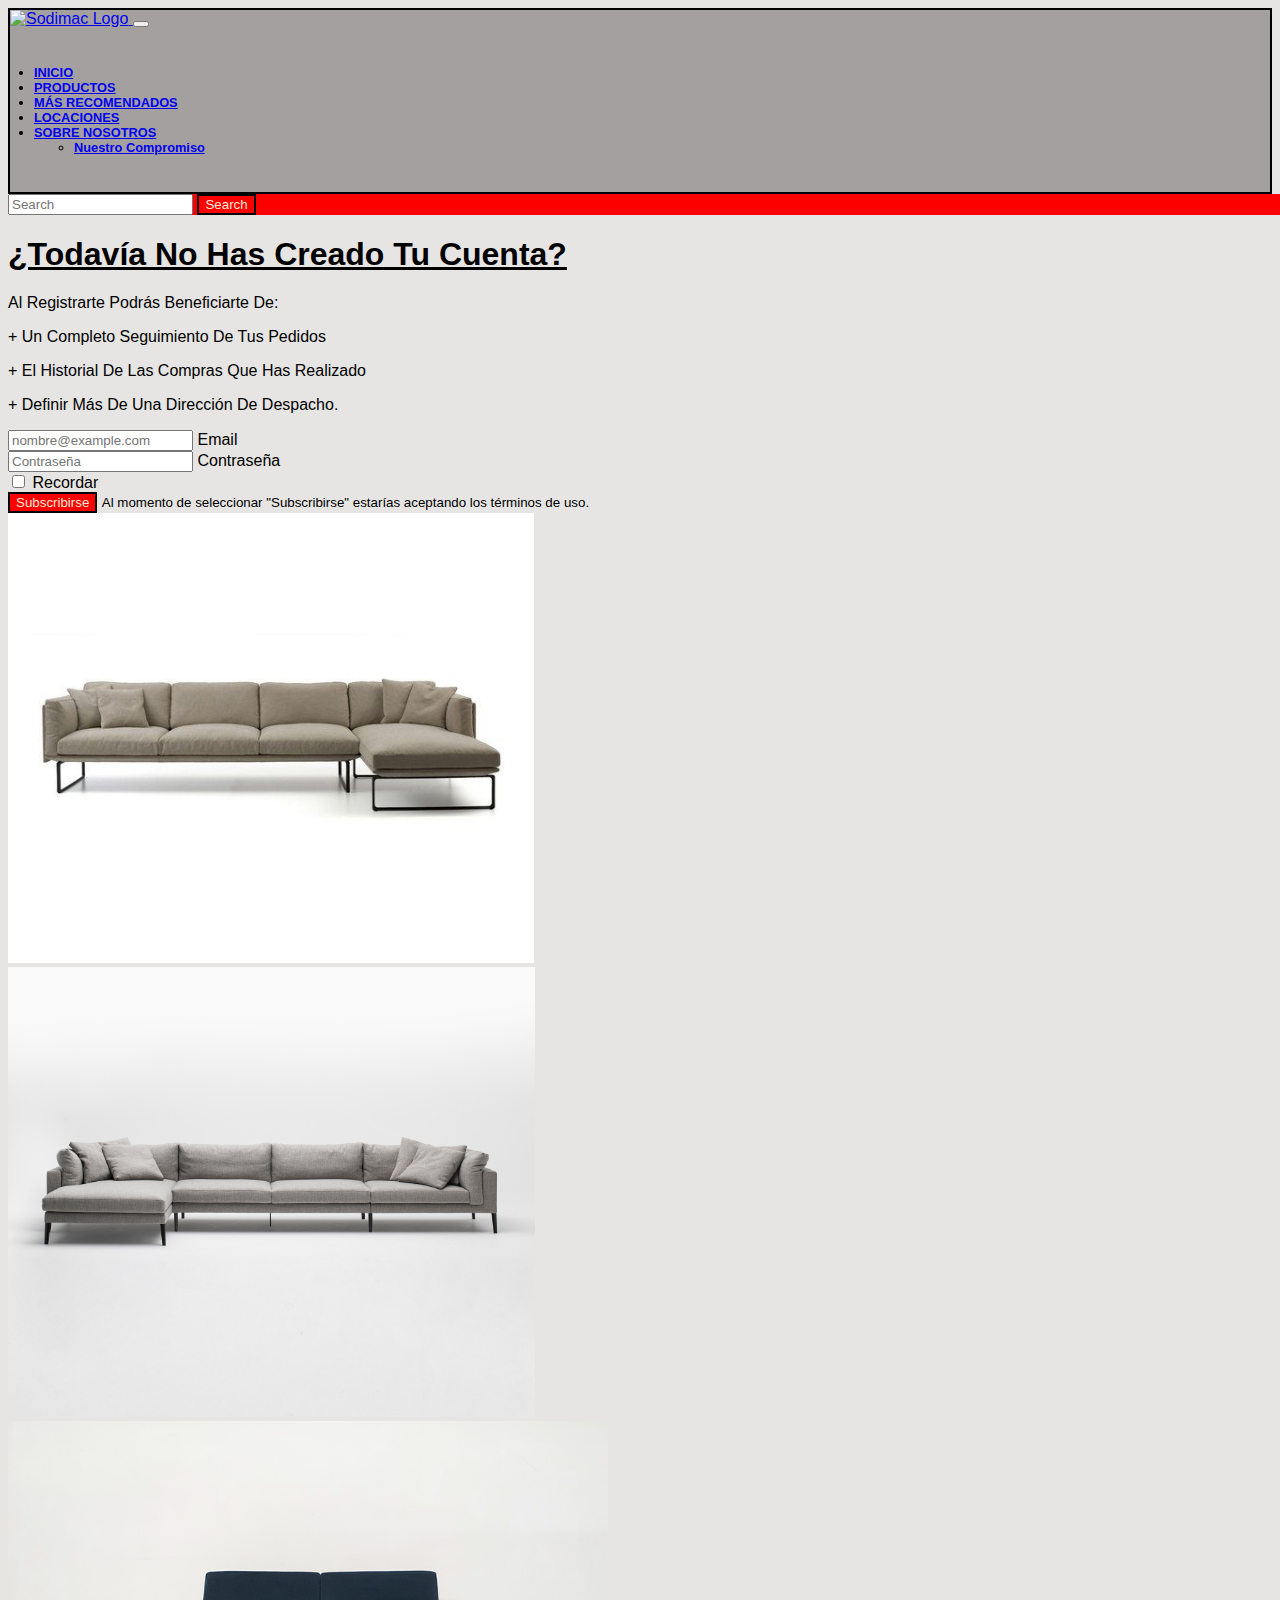
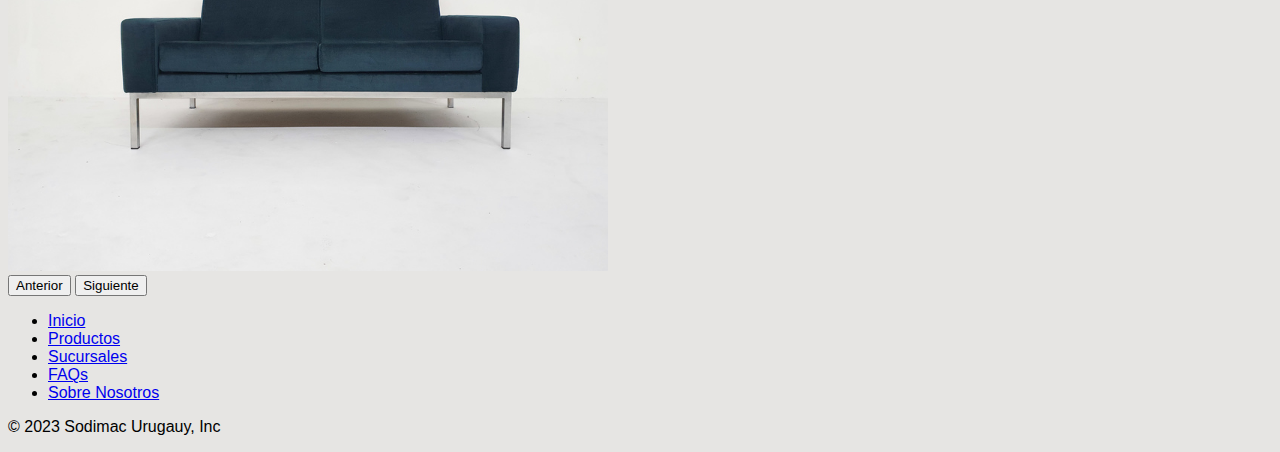
==== index.html @ 8550c65b "added the following 3 pages with the corespondet images and phrases" ====
<!DOCTYPE html>
<html lang="en">
<head>
    <meta charset="UTF-8">
    <meta name="viewport" content="width=device-width, initial-scale=1.0">
    <title>Sodimac</title>
    <link href="https://cdn.jsdelivr.net/npm/bootstrap@5.3.1/dist/css/bootstrap.min.css" rel="stylesheet" integrity="sha384-4bw+/aepP/YC94hEpVNVgiZdgIC5+VKNBQNGCHeKRQN+PtmoHDEXuppvnDJzQIu9" crossorigin="anonymous">
    <link rel="stylesheet" href="css/style.css">
    <link rel="shortcut icon" href="img/sodimac logo.png" type="image/x-icon">
    

</head>
<body class="container-fluid">
    

    <link rel="stylesheet" href="Productos.html">

    <header class="navbar navbar-expand-lg">
        <div class="container-fluid">
          <a class="navbar-brand" href="#">
            <img class="logo" src="img/sodimac logo.png" alt="Sodimac Logo">
          </a>
          <button class="navbar-toggler" type="button" data-bs-toggle="collapse" data-bs-target="#navbarNavDropdown" aria-controls="navbarNavDropdown" aria-expanded="false" aria-label="Toggle navigation">
            <span class="navbar-toggler-icon"></span>
          </button>
          <nav class="collapse navbar-collapse" id="navbarNavDropdown">
            <ul class="navbar-nav mx-auto fuentes">
              <li class="nav-item">
                <a class="nav-link active" aria-current="page" href="index.html">Inicio</a>
              </li>
              <li class="nav-item">
                <a class="nav-link" href="Productos.html">Productos</a>
              </li>
              <li class="nav-item">
                <a class="nav-link" href="masrecomendados.html">Más Recomendados</a>
              </li>
              <li class="nav-item">
                <a class="nav-link" href="location.html">Locaciones</a>
              </li>
              <li class="nav-item dropdown">
                <a class="nav-link dropdown-toggle" href="#" role="button" data-bs-toggle="dropdown" aria-expanded="false">
                  Sobre Nosotros
                </a>
                <ul class="dropdown-menu">
                  <li><a class="dropdown-item" href="sobrenosotros.html">Nuestro Compromiso</a></li>
                </ul>
              </li>
            </ul>
          </nav>
        </div>
    </header>


    <nav class="navbar bg-body-tertiary">
        <div class="container-fluid">
          <form class="d-flex" role="search">
            <input class="form-control me-2" type="search" placeholder="Search" aria-label="Search">
            <button class="btn btn-outline-success" type="submit">Search</button>
          </form>
        </div>
      </nav>


      <main class="container col-xl-10 col-xxl-8 px-4 py-5">
        <div class="row align-items-center g-lg-5 py-5">
          <div class="col-lg-7 text-center text-lg-start">
            <h1 class="display-4 fw-bold lh-1 text-body-emphasis mb-3">¿Todavía no has creado tu cuenta?</h1>
            <p class="col-lg-10 fs-4">Al registrarte podrás beneficiarte de:</p>
            <p>+ Un completo seguimiento de tus pedidos</p>
            <p>+ El historial de las compras que has realizado</p>
            <p>+ Definir más de una dirección de despacho.</p>
          </div>
          <div class="col-md-10 mx-auto col-lg-5">
            <form class="p-4 p-md-5 border rounded-3 bg-body-tertiary">
              <div class="form-floating mb-3">
                <input type="email" class="form-control" id="floatingInput" placeholder="nombre@example.com">
                <label for="floatingInput">Email</label>
              </div>
              <div class="form-floating mb-3">
                <input type="password" class="form-control" id="floatingPassword" placeholder="Contraseña">
                <label for="floatingPassword">Contraseña</label>
              </div>
              <div class="checkbox mb-3">
                <label>
                  <input type="checkbox" value="remember-me"> Recordar
                </label>
              </div>
              <button class="w-100 btn btn-lg btn-primary"  type="submit">Subscribirse</button>
              
              <small class="text-body-secondary1">Al momento de seleccionar "Subscribirse" estarías aceptando los términos de uso.</small>
            </form>
          </div>
        </div>
      </main>

         <strong id="carouselExample" class="carousel slide">
            <div class="carousel-inner">
              <div class="carousel-item active">
                <img src="/img/carousel4.jpg" class="d-block w-100 imgCorusel" alt="silla 1">
              </div>
              <div class="carousel-item">
                <img src="/img/carousel2.jpg" class="d-block w-100 imgCorusel" alt="silla ">
              </div>
              <div class="carousel-item">
                <img src="/img/carousel1.jpg" class="d-block w-100 imgCorusel" alt="silla 3">
              </div>
            </div>
            <button class="carousel-control-prev" type="button" data-bs-target="#carouselExample" data-bs-slide="prev">
              <span class="carousel-control-prev-icon" aria-hidden="true"></span>
              <span class="visually-hidden">Anterior</span>
            </button>
            <button class="carousel-control-next" type="button" data-bs-target="#carouselExample" data-bs-slide="next">
              <span class="carousel-control-next-icon" aria-hidden="true"></span>
              <span class="visually-hidden">Siguiente</span>
            </button>
          </strong>
    
          
                <footer class="py-3 my-4">
                  <ul class="nav justify-content-center border-bottom pb-3 mb-3">
                    <li class="nav-item"><a href="#" class="nav-link px-2 text-body-secondary1">Inicio</a></li>
                    <li class="nav-item"><a href="#" class="nav-link px-2 text-body-secondary1">Productos</a></li>
                    <li class="nav-item"><a href="#" class="nav-link px-2 text-body-secondary1">Sucursales</a></li>
                    <li class="nav-item"><a href="#" class="nav-link px-2 text-body-secondary1">FAQs</a></li>
                    <li class="nav-item"><a href="#" class="nav-link px-2 text-body-secondary1">Sobre Nosotros</a></li>
                  </ul>
                  <p class="text-center text-body-secondary1">&copy; 2023 Sodimac Urugauy, Inc</p>
                </footer>
              </div>


    <script src="https://cdn.jsdelivr.net/npm/bootstrap@5.3.1/dist/js/bootstrap.bundle.min.js" integrity="sha384-HwwvtgBNo3bZJJLYd8oVXjrBZt8cqVSpeBNS5n7C8IVInixGAoxmnlMuBnhbgrkm" crossorigin="anonymous"></script>
</body>
</html>
---- css/style.css ----
.logo{ 
    width: 15rem;
}

@import url('https://fonts.googleapis.com/css2?family=Nanum+Gothic&family=Poppins:wght@300&family=Roboto:wght@100&display=swap');

body {
    font-family: 'Nanum Gothic', sans-serif;
    background-color: rgb(230, 229, 227);
}

header {
    background-color: rgb(164, 160, 160);
    border: 2px solid black;
}

.fuentes{
   font-size: 0.8rem;
   padding: 1.5rem;
   text-transform: uppercase;
  font-weight: bold;
}

.dropdown-menu{
    text-transform: initial;
}

.fuentes li a:hover {
    background-color: red;
    color: antiquewhite;
}

.d-flex{
    align-items: center;
    justify-content: center;
    width: 1300px;
    background-color:rgb(252, 0, 0);
    border-radius: 25px;
}

.btn {
    color:  antiquewhite;
    background-color:rgb(252, 0, 0);
    border: 2px solid black;
}

hr {
    border: 2px dotted black;
    position: relative;
    top: -50px;
}

.imgCorusel{
   height: 450px;
   object-fit: cover;
}

.titulosProductos {
    background-color: red;
    color: antiquewhite;
    text-align: center;
    text-transform: uppercase;
    font-weight: bold;
    padding: 1px;
    padding: 1rem;
}

.titulosProductos h2{
    font-size: 2.5rem;
}

.card{
    margin: 10px;
}

.spam {
    width: 800px;
    position: relative;
    left: 300px;
    text-transform: uppercase;
    text-decoration: underline;
}

.text-center{
    text-transform: capitalize;
}

h1{
text-decoration: underline;
}

.map {
    position: relative;
    width: 500px;
    height: 300px;
    left: 400px;
    top: 25px;
}

.mb-1 {
    position: relative;
    left: 550px;
}

.text-body-secondary {
    position: relative;
    left: 275px;
}
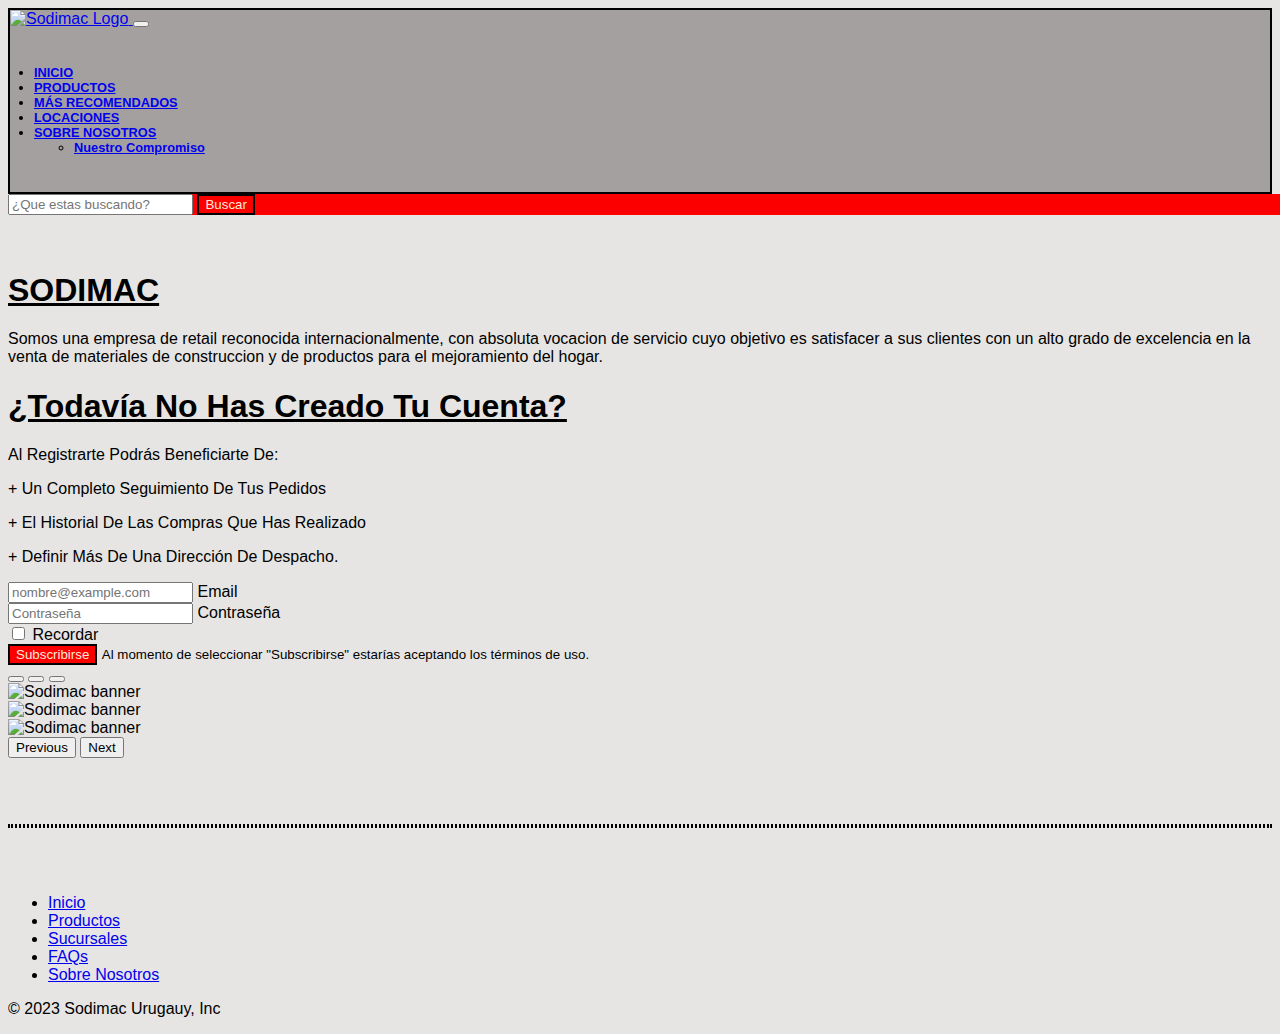
==== commit cc5c68b1: "se arreglo el corusel ya que se eoncontro fallas" ====
--- a/index.html
+++ b/index.html
@@ -5,66 +5,76 @@
     <meta name="viewport" content="width=device-width, initial-scale=1.0">
     <title>Sodimac</title>
     <link href="https://cdn.jsdelivr.net/npm/bootstrap@5.3.1/dist/css/bootstrap.min.css" rel="stylesheet" integrity="sha384-4bw+/aepP/YC94hEpVNVgiZdgIC5+VKNBQNGCHeKRQN+PtmoHDEXuppvnDJzQIu9" crossorigin="anonymous">
+    <link
+    rel="stylesheet"
+    href="https://cdnjs.cloudflare.com/ajax/libs/animate.css/4.1.1/animate.min.css" />
+    
     <link rel="stylesheet" href="css/style.css">
-    <link rel="shortcut icon" href="img/sodimac logo.png" type="image/x-icon">
+    <link rel="shortcut icon" href="../img/sodimac logo.png" type="image/x-icon">
     
 
 </head>
 <body class="container-fluid">
-    
 
-    <link rel="stylesheet" href="Productos.html">
+  <header class="navbar navbar-expand-lg">
 
-    <header class="navbar navbar-expand-lg">
-        <div class="container-fluid">
-          <a class="navbar-brand" href="#">
-            <img class="logo" src="img/sodimac logo.png" alt="Sodimac Logo">
-          </a>
-          <button class="navbar-toggler" type="button" data-bs-toggle="collapse" data-bs-target="#navbarNavDropdown" aria-controls="navbarNavDropdown" aria-expanded="false" aria-label="Toggle navigation">
-            <span class="navbar-toggler-icon"></span>
-          </button>
-          <nav class="collapse navbar-collapse" id="navbarNavDropdown">
-            <ul class="navbar-nav mx-auto fuentes">
-              <li class="nav-item">
-                <a class="nav-link active" aria-current="page" href="index.html">Inicio</a>
-              </li>
-              <li class="nav-item">
-                <a class="nav-link" href="Productos.html">Productos</a>
-              </li>
-              <li class="nav-item">
-                <a class="nav-link" href="masrecomendados.html">Más Recomendados</a>
-              </li>
-              <li class="nav-item">
-                <a class="nav-link" href="location.html">Locaciones</a>
-              </li>
-              <li class="nav-item dropdown">
-                <a class="nav-link dropdown-toggle" href="#" role="button" data-bs-toggle="dropdown" aria-expanded="false">
-                  Sobre Nosotros
-                </a>
-                <ul class="dropdown-menu">
-                  <li><a class="dropdown-item" href="sobrenosotros.html">Nuestro Compromiso</a></li>
-                </ul>
-              </li>
+    <div class="container-fluid">
+      <a class="navbar-brand" href="#">
+        <img class="logo" src="img/sodimac logo.png" alt="Sodimac Logo">
+      </a>
+      <button class="navbar-toggler" type="button" data-bs-toggle="collapse" data-bs-target="#navbarNavDropdown" aria-controls="navbarNavDropdown" aria-expanded="false" aria-label="Toggle navigation">
+        <span class="navbar-toggler-icon"></span>
+      </button>
+      <nav class="collapse navbar-collapse" id="navbarNavDropdown">
+        <ul class="navbar-nav mx-auto fuentes">
+          <li class="nav-item">
+            <a class="nav-link active" aria-current="page" href="index.html">Inicio</a>
+          </li>
+          <li class="nav-item">
+            <a class="nav-link" href="html/Productos.html">Productos</a>
+          </li>
+          <li class="nav-item">
+            <a class="nav-link" href="html/masrecomendados.html">Más Recomendados</a>
+          </li>
+          <li class="nav-item">
+            <a class="nav-link" href="html/location.html">Locaciones</a>
+          </li>
+          <li class="nav-item dropdown">
+            <a class="nav-link dropdown-toggle" href="#" role="button" data-bs-toggle="dropdown" aria-expanded="false">
+              Sobre Nosotros
+            </a>
+            <ul class="dropdown-menu">
+              <li><a class="dropdown-item" href="html/sobrenosotros.html">Nuestro Compromiso</a></li>
             </ul>
-          </nav>
-        </div>
-    </header>
+          </li>
+        </ul>
+      </nav>
+    </div>
+</header>
 
 
-    <nav class="navbar bg-body-tertiary">
+    <nav class="navbar bg-body-tertiary animate__animated animate__pulse animate__slower animate__infinite animate__slower"">
         <div class="container-fluid">
           <form class="d-flex" role="search">
-            <input class="form-control me-2" type="search" placeholder="Search" aria-label="Search">
-            <button class="btn btn-outline-success" type="submit">Search</button>
+            <input class="form-control me-2" type="search" placeholder="¿Que estas buscando?" aria-label="Search">
+            <button class="btn btn-outline-success" type="submit">Buscar</button>
           </form>
         </div>
       </nav>
+<br><br>
+
+      <div class="jumbotron jumbotron-fluid animate__animated animate__fadeInLeftBig animate__slower">
+        <div class="container">
+          <h1 class="display-4">SODIMAC</h1>
+          <p class="lead">Somos una empresa de retail reconocida internacionalmente, con absoluta vocacion de servicio cuyo objetivo es satisfacer a sus clientes con un alto grado de excelencia en la venta de materiales de construccion y de productos para el mejoramiento del hogar.</p>
+        </div>
+      </div>
 
 
-      <main class="container col-xl-10 col-xxl-8 px-4 py-5">
+      <main class="container col-xl-10 col-xxl-8 px-4 py-5 animate__animated animate__fadeInRightBig animate__slow">
         <div class="row align-items-center g-lg-5 py-5">
           <div class="col-lg-7 text-center text-lg-start">
-            <h1 class="display-4 fw-bold lh-1 text-body-emphasis mb-3">¿Todavía no has creado tu cuenta?</h1>
+            <h1 class="display-4 fw-bold lh-1 text-body-emphasis mb-3" >¿Todavía no has creado tu cuenta?</h1>
             <p class="col-lg-10 fs-4">Al registrarte podrás beneficiarte de:</p>
             <p>+ Un completo seguimiento de tus pedidos</p>
             <p>+ El historial de las compras que has realizado</p>
@@ -93,28 +103,35 @@
         </div>
       </main>
 
-         <strong id="carouselExample" class="carousel slide">
-            <div class="carousel-inner">
-              <div class="carousel-item active">
-                <img src="/img/carousel4.jpg" class="d-block w-100 imgCorusel" alt="silla 1">
-              </div>
-              <div class="carousel-item">
-                <img src="/img/carousel2.jpg" class="d-block w-100 imgCorusel" alt="silla ">
-              </div>
-              <div class="carousel-item">
-                <img src="/img/carousel1.jpg" class="d-block w-100 imgCorusel" alt="silla 3">
-              </div>
-            </div>
-            <button class="carousel-control-prev" type="button" data-bs-target="#carouselExample" data-bs-slide="prev">
-              <span class="carousel-control-prev-icon" aria-hidden="true"></span>
-              <span class="visually-hidden">Anterior</span>
-            </button>
-            <button class="carousel-control-next" type="button" data-bs-target="#carouselExample" data-bs-slide="next">
-              <span class="carousel-control-next-icon" aria-hidden="true"></span>
-              <span class="visually-hidden">Siguiente</span>
-            </button>
-          </strong>
-    
+      <div id="carouselExampleIndicators" class="carousel slide">
+        <div class="carousel-indicators">
+          <button type="button" data-bs-target="#carouselExampleIndicators" data-bs-slide-to="0" class="active" aria-current="true" aria-label="Slide 1"></button>
+          <button type="button" data-bs-target="#carouselExampleIndicators" data-bs-slide-to="1" aria-label="Slide 2"></button>
+          <button type="button" data-bs-target="#carouselExampleIndicators" data-bs-slide-to="2" aria-label="Slide 3"></button>
+        </div>
+        <div class="carousel-inner">
+          <div class="carousel-item active">
+            <img src="img/sodimac carrusel 1.webp" class="d-block w-100" alt="Sodimac banner">
+          </div>
+          <div class="carousel-item">
+            <img src="img/sodimac carrusel 2.webp" class="d-block w-100" alt="Sodimac banner">
+          </div>
+          <div class="carousel-item">
+            <img src="img/sodimac carrusel 3.jpg" class="d-block w-100" alt="Sodimac banner">
+          </div>
+        </div>
+        <button class="carousel-control-prev" type="button" data-bs-target="#carouselExampleIndicators" data-bs-slide="prev">
+          <span class="carousel-control-prev-icon" aria-hidden="true"></span>
+          <span class="visually-hidden">Previous</span>
+        </button>
+        <button class="carousel-control-next" type="button" data-bs-target="#carouselExampleIndicators" data-bs-slide="next">
+          <span class="carousel-control-next-icon" aria-hidden="true"></span>
+          <span class="visually-hidden">Next</span>
+        </button>
+      </div>
+          
+    <br><br><br><br><br><br>
+          <hr>
           
                 <footer class="py-3 my-4">
                   <ul class="nav justify-content-center border-bottom pb-3 mb-3">
--- a/css/style.css
+++ b/css/style.css
@@ -78,7 +78,7 @@
 .spam {
     width: 800px;
     position: relative;
-    left: 300px;
+    left: 400px;
     text-transform: uppercase;
     text-decoration: underline;
 }
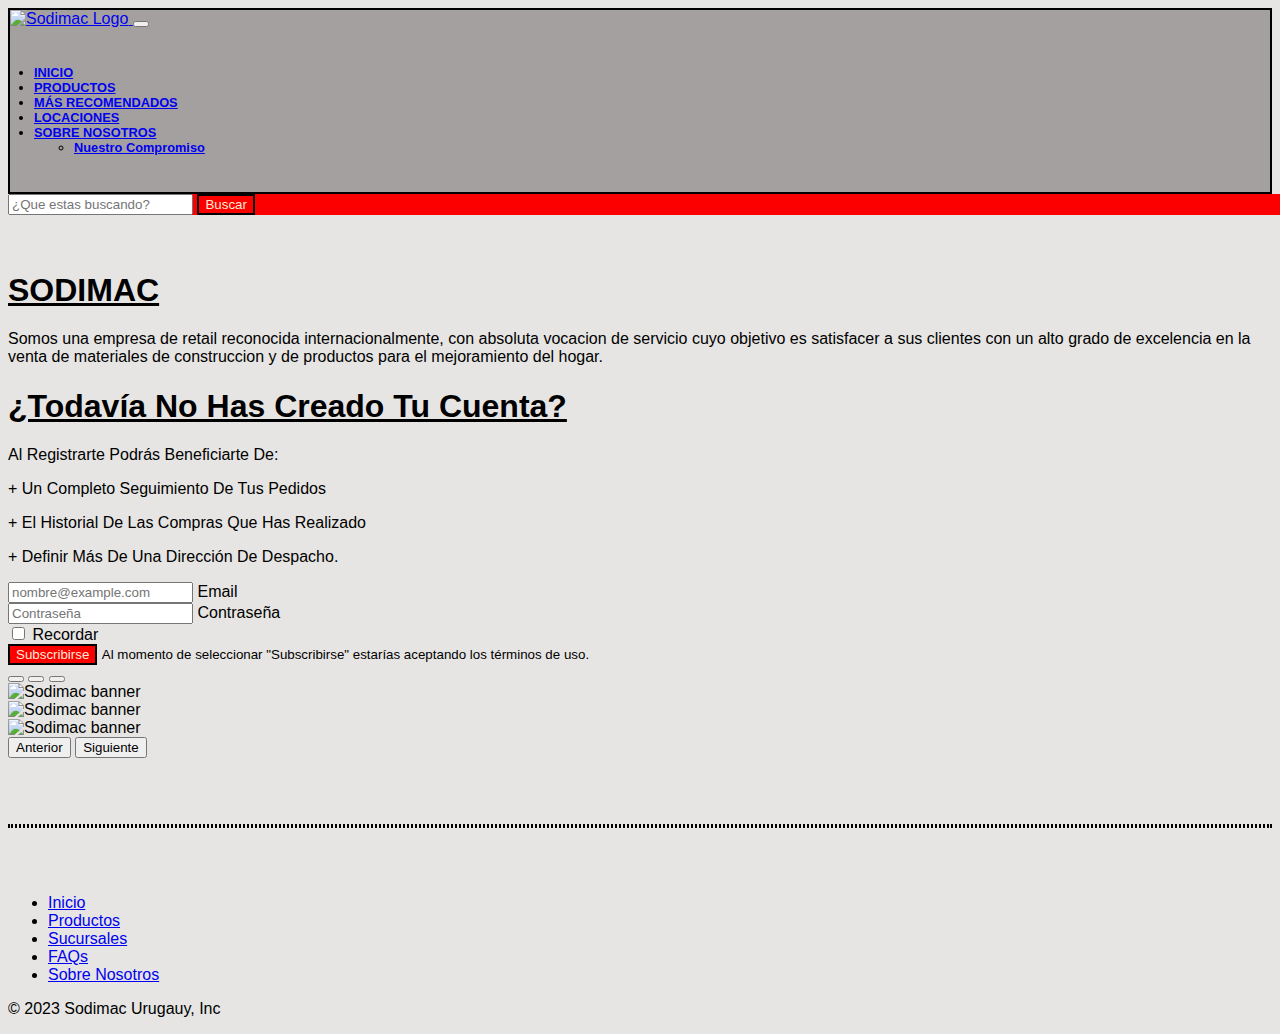
==== commit 4fcb7f71: "se agrego meta description and keyword, se modifico los mapas y banner con responsive. se agregaron " ====
--- a/index.html
+++ b/index.html
@@ -3,6 +3,8 @@
 <head>
     <meta charset="UTF-8">
     <meta name="viewport" content="width=device-width, initial-scale=1.0">
+    <meta name="keywords" content="homecenter sodimac, sodimac uruguay, sodimac uruguay catálogo, sodimac constructor, piso vinílico rollo sodimac, sodimac ofertas, sodimac online, muebles de cocina sodimac, muebles de cocinas sodimac">
+    <meta name="description" content="En Sodimac ofrecemos los precios más bajos para Renovar tu Hogar con la Mejor Financiación. Aprovechá y Comprá en Sodimac.com.uy Tenes Precios bajos todos los días. Servicios: Baños, Climatizacion, Cocinas, Deco y Hogar, Electro, Jardín y Exterior">
     <title>Sodimac</title>
     <link href="https://cdn.jsdelivr.net/npm/bootstrap@5.3.1/dist/css/bootstrap.min.css" rel="stylesheet" integrity="sha384-4bw+/aepP/YC94hEpVNVgiZdgIC5+VKNBQNGCHeKRQN+PtmoHDEXuppvnDJzQIu9" crossorigin="anonymous">
     <link
@@ -31,7 +33,7 @@
             <a class="nav-link active" aria-current="page" href="index.html">Inicio</a>
           </li>
           <li class="nav-item">
-            <a class="nav-link" href="html/Productos.html">Productos</a>
+            <a class="nav-link" href="html/productos.html">Productos</a>
           </li>
           <li class="nav-item">
             <a class="nav-link" href="html/masrecomendados.html">Más Recomendados</a>
@@ -122,11 +124,11 @@
         </div>
         <button class="carousel-control-prev" type="button" data-bs-target="#carouselExampleIndicators" data-bs-slide="prev">
           <span class="carousel-control-prev-icon" aria-hidden="true"></span>
-          <span class="visually-hidden">Previous</span>
+          <span class="visually-hidden">Anterior</span>
         </button>
         <button class="carousel-control-next" type="button" data-bs-target="#carouselExampleIndicators" data-bs-slide="next">
           <span class="carousel-control-next-icon" aria-hidden="true"></span>
-          <span class="visually-hidden">Next</span>
+          <span class="visually-hidden">Siguiente</span>
         </button>
       </div>
           
--- a/css/style.css
+++ b/css/style.css
@@ -1,7 +1,7 @@
 
 
 .logo{ 
-    width: 15rem;
+  width: 15rem;
 }
 
 @import url('https://fonts.googleapis.com/css2?family=Nanum+Gothic&family=Poppins:wght@300&family=Roboto:wght@100&display=swap');
@@ -9,53 +9,50 @@
 body {
     font-family: 'Nanum Gothic', sans-serif;
     background-color: rgb(230, 229, 227);
+    overflow-x: hidden;
 }
 
 header {
-    background-color: rgb(164, 160, 160);
-    border: 2px solid black;
+  background-color: rgb(164, 160, 160);
+  border: 2px solid black;
 }
 
 .fuentes{
-   font-size: 0.8rem;
-   padding: 1.5rem;
-   text-transform: uppercase;
+  font-size: 0.8rem;
+  padding: 1.5rem;
+  text-transform: uppercase;
   font-weight: bold;
 }
 
 .dropdown-menu{
-    text-transform: initial;
+  text-transform: initial;
 }
 
 .fuentes li a:hover {
-    background-color: red;
-    color: antiquewhite;
+  background-color: red;
+  color: antiquewhite;
 }
 
 .d-flex{
-    align-items: center;
-    justify-content: center;
-    width: 1300px;
+  align-items: center;
+  justify-content: center;
+  width: 1300px;
     background-color:rgb(252, 0, 0);
-    border-radius: 25px;
+  border-radius: 25px;
 }
 
 .btn {
     color:  antiquewhite;
     background-color:rgb(252, 0, 0);
-    border: 2px solid black;
+  border: 2px solid black;
 }
 
 hr {
     border: 2px dotted black;
-    position: relative;
-    top: -50px;
+  position: relative;
+  top: -50px;
 }
 
-.imgCorusel{
-   height: 450px;
-   object-fit: cover;
-}
 
 .titulosProductos {
     background-color: red;
@@ -97,14 +94,17 @@
     height: 300px;
     left: 400px;
     top: 25px;
+    display: flex;
 }
 
 .mb-1 {
     position: relative;
     left: 550px;
+    display: flex;
 }
 
 .text-body-secondary {
     position: relative;
     left: 275px;
+    display: flex;
 }